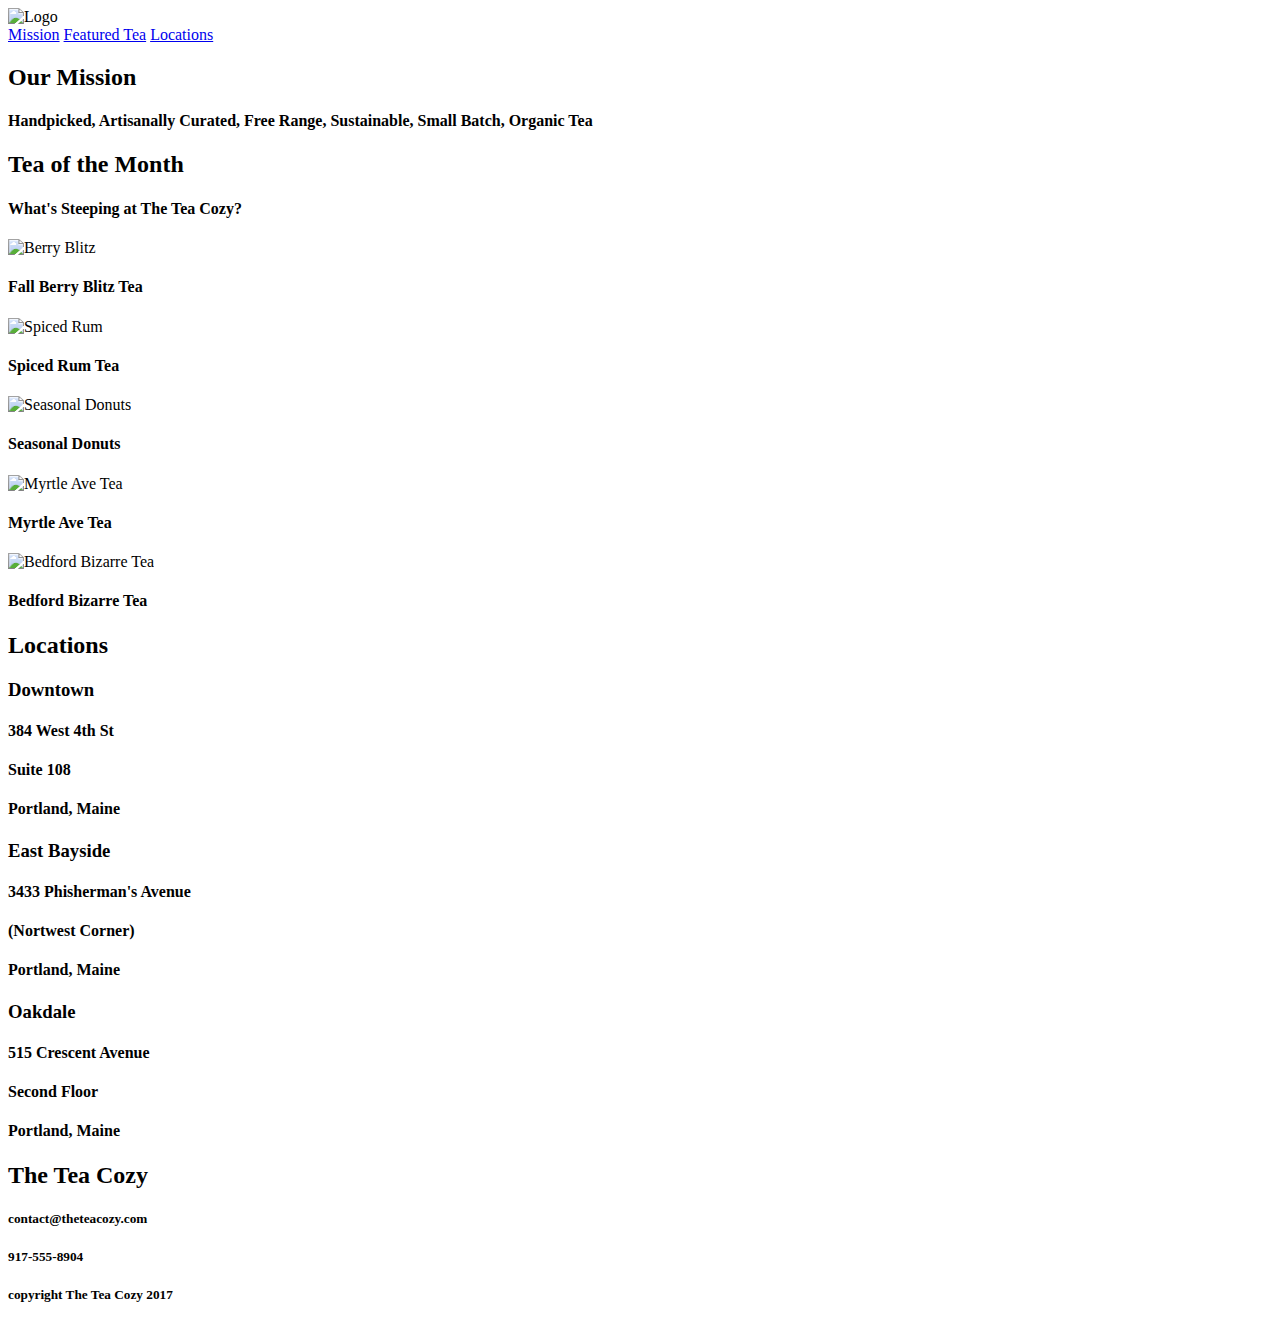
==== index.html @ 3ba1d594 "Rename Tea Cozy/index.html to index.html" ====
<!DOCTYPE html>
<html>
  <head>
    <meta charset="utf-8">
    <title>Tea Cozy</title>
    <link rel="stylesheet" href="resources/css/styles.css">
  </head>
  <body>

    <div class="header-container">

      <div class="logo">

        <img src="resources/images/img-tea-cozy-logo.png" alt="Logo">

      </div>

      <div class="navlinks">

        <a href="#mission">Mission</a>
        <a href="#featured">Featured Tea</a>
        <a href="#locations">Locations</a>

      </div>

    </div>


    <div class="main-container">

      <div class="banner" id="mission">

        <div class="banner-image">

          <div class="banner-text">

            <div class="banner-text-item">
              <h2>Our Mission</h2>
            </div>

            <div class="banner-text-item">
              <h4>Handpicked, Artisanally Curated, Free Range,
                Sustainable, Small Batch, Organic Tea</h4>
            </div>

          </div>

        </div>

      </div>

      <div class="featuring-container" id="featured">

        <div class="featuring-content">

          <div class="banner-text-item">

            <h2>Tea of the Month</h2>

          </div>

          <div class="banner-text-item">

            <h4>What's Steeping at The Tea Cozy?</h4>

          </div>

          <div class="featured">

            <div class="featured-item">

              <img src="resources/images/img-berryblitz.jpg" alt="Berry Blitz">

              <h4>Fall Berry Blitz Tea</h4>

            </div>

            <div class="featured-item">

              <img src="resources/images/img-spiced-rum.jpg" alt="Spiced Rum">

              <h4>Spiced Rum Tea</h4>

            </div>

            <div class="featured-item">

              <img src="resources/images/img-donut.jpg" alt="Seasonal Donuts">

              <h4>Seasonal Donuts</h4>

            </div>

          </div>

          <div class="featured2">

            <div class="featured-item">

              <img src="resources/images/img-myrtle-ave.jpg" alt="Myrtle Ave Tea">

              <h4>Myrtle Ave Tea</h4>

            </div>

            <div class="featured-item">

              <img src="resources/images/img-bedford-bizarre.jpg" alt="Bedford Bizarre Tea">

              <h4>Bedford Bizarre Tea</h4>

            </div>

          </div>

        </div>

      </div>

      <div class="locations-container" id="locations">

        <div class="locations-large-image">

          <h2>Locations</h2>

          <div class="location-box-container">

            <div class="location-box">

              <div class="location">

                <h3>Downtown</h3>

                <h4>384 West 4th St</h4>

                <h4>Suite 108</h4>

                <h4>Portland, Maine</h4>

              </div>

            </div>

            <div class="location-box">

              <div class="location">

                <h3>East Bayside</h3>

                <h4>3433 Phisherman's Avenue</h4>

                <h4>(Nortwest Corner)</h4>

                <h4>Portland, Maine</h4>

              </div>

            </div>

            <div class="location-box">

              <div class="location">

                <h3>Oakdale</h3>

                <h4>515 Crescent Avenue</h4>

                <h4>Second Floor</h4>

                <h4>Portland, Maine</h4>

              </div>

            </div>

          </div>

        </div>

      </div>

      <div class="footer">

        <div class="footer-contact">

          <h2>The Tea Cozy</h2>

          <h5>contact@theteacozy.com</h5>
          <h5>917-555-8904</h5>

        </div>

        <div class="footer-copyright">

          <h5>copyright The Tea Cozy 2017</h5>

        </div>

      </div>

    </div>

  </body>
</html>
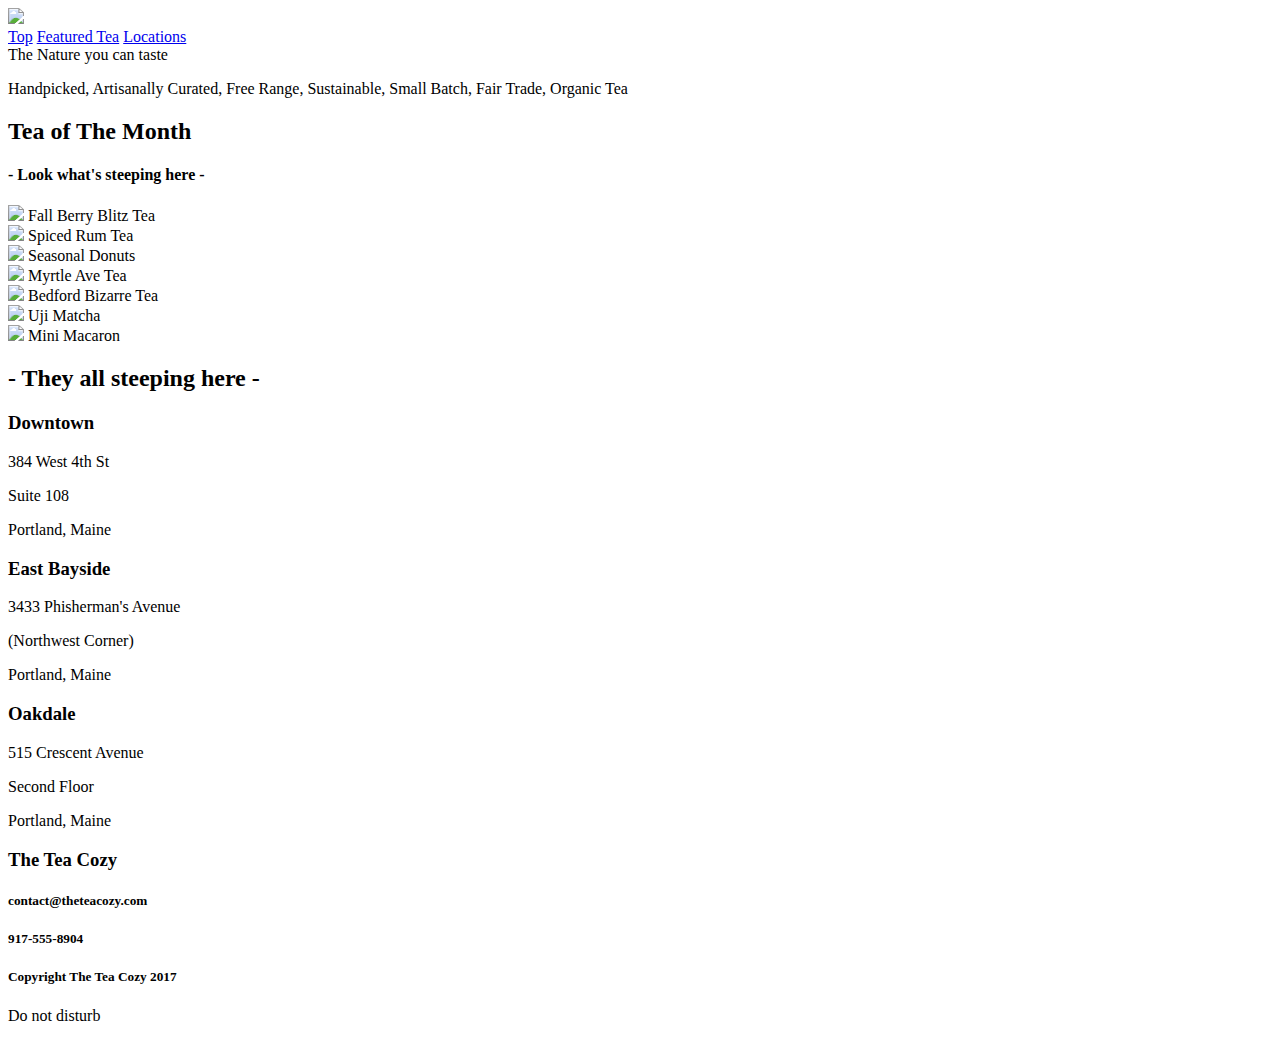
==== commit 8515cf21: "changed it" ====
--- a/index.html
+++ b/index.html
@@ -1,204 +1,113 @@
 <!DOCTYPE html>
+
 <html>
-  <head>
-    <meta charset="utf-8">
-    <title>Tea Cozy</title>
-    <link rel="stylesheet" href="resources/css/styles.css">
-  </head>
-  <body>
+    <head>
+         <meta charset="utf-8">
+        <title>Tea Cozy</title>
+        <link rel="stylesheet" href="./resources/css/master.css" type="text/css">
+        <link href="https://fonts.googleapis.com/css?family=Encode+Sans+Semi+Condensed:100,400" rel="stylesheet">
+        <meta name="description" content="Tea website">
+        <meta name="viewport" content="width=device-width, initial-scale=1, maximum-scale=1">
+    </head>
+    
+    <body>
+        <header>
+            <img src="./resources/img/logo.png">
+            <nav>
+                <span><a href="#top">Top</a></span>
+                <span><a href="#featured">Featured Tea</a></span>
+                <span><a href="#locations">Locations</a></span>
+            </nav>
+        </header>
 
-    <div class="header-container">
+        <div class="main_box" id="top">
 
-      <div class="logo">
+            <div class="top_box">
+                <div class="banner">
+                    <span>The Nature you can taste</span>
+                    <p>Handpicked, Artisanally Curated, Free Range, Sustainable, Small Batch, 
+                        Fair Trade, Organic Tea</p>
+                </div>
+            </div> <!-- top box ends -->
 
-        <img src="resources/images/img-tea-cozy-logo.png" alt="Logo">
+            <div class="featured_box" id="featured">
+                <h2>Tea of The Month</h2>
+                <h4>- Look what's steeping here -</h4>
 
-      </div>
+                <div class="shelf">
+                    <div class="item">
+                        <img src="./resources/img/img-berryblitz.jpg">
+                        <span>Fall Berry Blitz Tea</span>
+                    </div>
 
-      <div class="navlinks">
+                    <div class="item">
+                        <img src="./resources/img/img-spiced-rum.jpg">
+                        <span>Spiced Rum Tea</span>
+                    </div>
 
-        <a href="#mission">Mission</a>
-        <a href="#featured">Featured Tea</a>
-        <a href="#locations">Locations</a>
+                    <div class="item">
+                        <img src="./resources/img/img-donut.jpg">
+                        <span>Seasonal Donuts</span>
+                    </div>
 
-      </div>
+                    <div class="item">
+                        <img src="./resources/img/img-myrtle-ave.jpg">
+                        <span>Myrtle Ave Tea</span>
+                    </div>
 
-    </div>
+                    <div class="item">
+                        <img src="./resources/img/img-bedford-bizarre.jpg">
+                        <span>Bedford Bizarre Tea</span>
+                    </div>
 
+                    <div class="item">
+                        <img src="./resources/img/matcha.jpg">
+                        <span>Uji Matcha</span>
+                    </div>
 
-    <div class="main-container">
+                    <div class="item">
+                        <img src="./resources/img/macaron.jpg">
+                        <span>Mini Macaron</span>
+                    </div>
+                </div> <!-- shelf ends -->
+            </div> <!-- featured ends -->
 
-      <div class="banner" id="mission">
+            <div class="locations_box" id="locations">
+                <h2>- They all steeping here -</h2>
+                <div class="locations">
+                    <div class="location">
+                        <h3>Downtown</h3>
+                        <p>384 West 4th St</p>
+                        <p>Suite 108</p>
+                        <p>Portland, Maine</p>
+                    </div>
 
-        <div class="banner-image">
+                    <div class="location">
+                        <h3>East Bayside</h3>
+                        <p>3433 Phisherman's Avenue</p>
+                        <p>(Northwest Corner)</p>
+                        <p>Portland, Maine</p>
+                    </div>
 
-          <div class="banner-text">
+                    <div class="location">
+                        <h3>Oakdale</h3>
+                        <p>515 Crescent Avenue</p>
+                        <p>Second Floor</p>
+                        <p>Portland, Maine</p>
+                    </div>
+                </div> <!-- locations ends -->
 
-            <div class="banner-text-item">
-              <h2>Our Mission</h2>
-            </div>
+                <div class="contact">
+                    <h3>The Tea Cozy</h3>
+                    <h5>contact@theteacozy.com</h5>
+                    <h5>917-555-8904</h5>
+                </div>
+            </div> <!-- locations_box ends -->
+        </div> <!-- main_box ends -->
 
-            <div class="banner-text-item">
-              <h4>Handpicked, Artisanally Curated, Free Range,
-                Sustainable, Small Batch, Organic Tea</h4>
-            </div>
-
-          </div>
-
-        </div>
-
-      </div>
-
-      <div class="featuring-container" id="featured">
-
-        <div class="featuring-content">
-
-          <div class="banner-text-item">
-
-            <h2>Tea of the Month</h2>
-
-          </div>
-
-          <div class="banner-text-item">
-
-            <h4>What's Steeping at The Tea Cozy?</h4>
-
-          </div>
-
-          <div class="featured">
-
-            <div class="featured-item">
-
-              <img src="resources/images/img-berryblitz.jpg" alt="Berry Blitz">
-
-              <h4>Fall Berry Blitz Tea</h4>
-
-            </div>
-
-            <div class="featured-item">
-
-              <img src="resources/images/img-spiced-rum.jpg" alt="Spiced Rum">
-
-              <h4>Spiced Rum Tea</h4>
-
-            </div>
-
-            <div class="featured-item">
-
-              <img src="resources/images/img-donut.jpg" alt="Seasonal Donuts">
-
-              <h4>Seasonal Donuts</h4>
-
-            </div>
-
-          </div>
-
-          <div class="featured2">
-
-            <div class="featured-item">
-
-              <img src="resources/images/img-myrtle-ave.jpg" alt="Myrtle Ave Tea">
-
-              <h4>Myrtle Ave Tea</h4>
-
-            </div>
-
-            <div class="featured-item">
-
-              <img src="resources/images/img-bedford-bizarre.jpg" alt="Bedford Bizarre Tea">
-
-              <h4>Bedford Bizarre Tea</h4>
-
-            </div>
-
-          </div>
-
-        </div>
-
-      </div>
-
-      <div class="locations-container" id="locations">
-
-        <div class="locations-large-image">
-
-          <h2>Locations</h2>
-
-          <div class="location-box-container">
-
-            <div class="location-box">
-
-              <div class="location">
-
-                <h3>Downtown</h3>
-
-                <h4>384 West 4th St</h4>
-
-                <h4>Suite 108</h4>
-
-                <h4>Portland, Maine</h4>
-
-              </div>
-
-            </div>
-
-            <div class="location-box">
-
-              <div class="location">
-
-                <h3>East Bayside</h3>
-
-                <h4>3433 Phisherman's Avenue</h4>
-
-                <h4>(Nortwest Corner)</h4>
-
-                <h4>Portland, Maine</h4>
-
-              </div>
-
-            </div>
-
-            <div class="location-box">
-
-              <div class="location">
-
-                <h3>Oakdale</h3>
-
-                <h4>515 Crescent Avenue</h4>
-
-                <h4>Second Floor</h4>
-
-                <h4>Portland, Maine</h4>
-
-              </div>
-
-            </div>
-
-          </div>
-
-        </div>
-
-      </div>
-
-      <div class="footer">
-
-        <div class="footer-contact">
-
-          <h2>The Tea Cozy</h2>
-
-          <h5>contact@theteacozy.com</h5>
-          <h5>917-555-8904</h5>
-
-        </div>
-
-        <div class="footer-copyright">
-
-          <h5>copyright The Tea Cozy 2017</h5>
-
-        </div>
-
-      </div>
-
-    </div>
-
-  </body>
+        <footer>
+            <h5>Copyright The Tea Cozy 2017</h5>
+            <p>Do not disturb</p>
+        </footer>
+    </body>
 </html>
